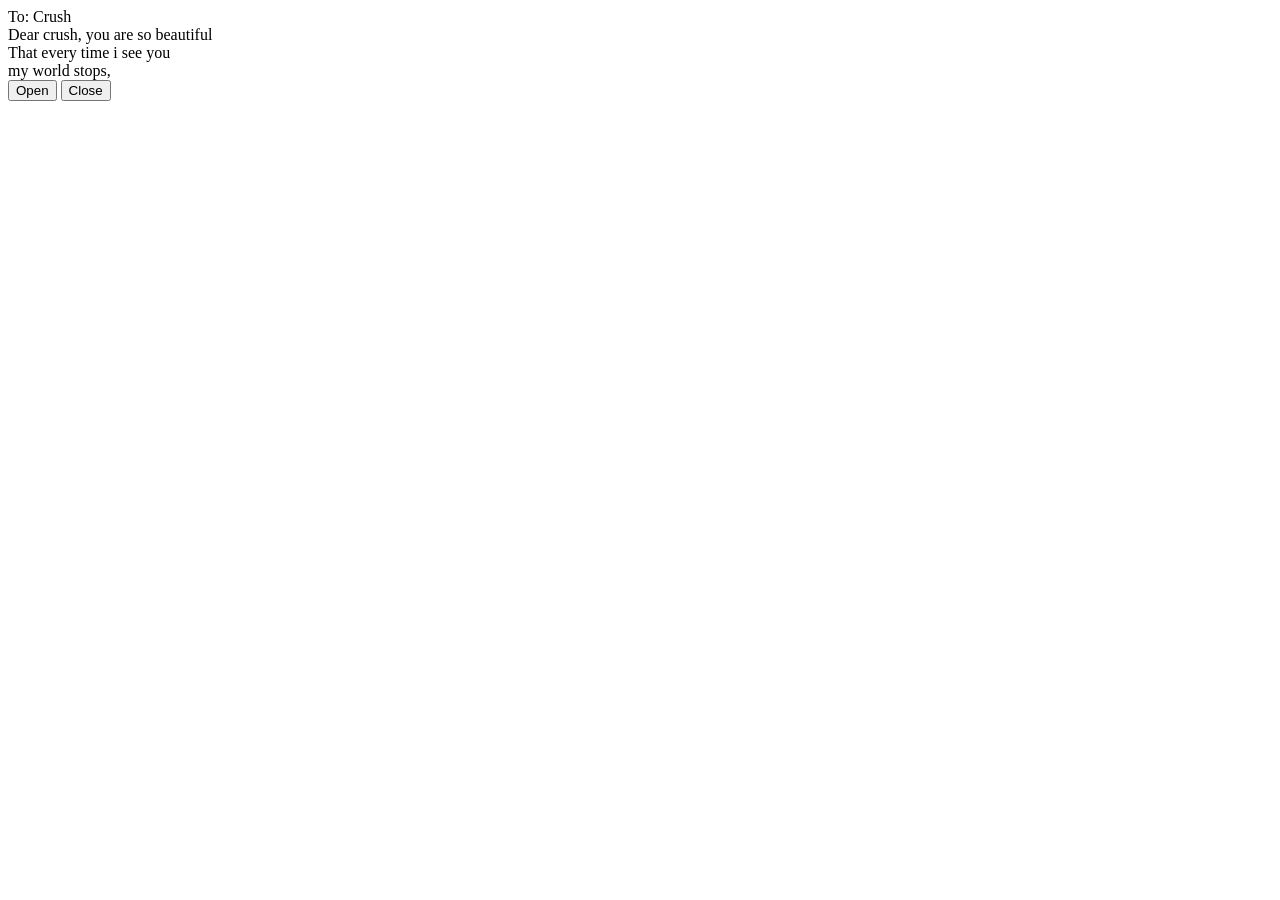
==== love letter 2.html @ 438b4870 "base" ====
<!DOCTYPE html>
<html lang="en">
  <head>
    <meta charset="UTF-8" />
    <title>Love letter for crush</title>
    <link rel="preconnect" href="https://fonts.googleapis.com" />
    <link rel="preconnect" href="https://fonts.gstatic.com" crossorigin />
    <link
      href="https://fonts.googleapis.com/css2?family=Dancing+Script:wght@400..700&display=swap"
      rel="stylesheet" />
    <link rel="stylesheet" href="love letter 2.css" />
  </head>
  <body>
    <!-- tiktok meowish -->
    <div class="envlope-wrapper">
      <div id="envelope" class="close">
        <div class="front flap"></div>
        <div class="front pocket"></div>
        <div class="letter">
          <div class="words line1">To: Crush</div>
          <div class="words line2">Dear crush, you are so beautiful</div>
          <div class="words line3">That every time i see you</div>
          <div class="words line4">my world stops,</div>
        </div>
        <div class="hearts">
          <div class="heart a1"></div>
          <div class="heart a2"></div>
          <div class="heart a3"></div>
        </div>
      </div>
    </div>
    <div class="reset">
      <button id="open">Open</button>
      <button id="reset">Close</button>
    </div>

    <script src="https://cdnjs.cloudflare.com/ajax/libs/jquery/3.5.1/jquery.min.js"></script>
    <script src="love letter 2.js"></script>
  </body>
</html>
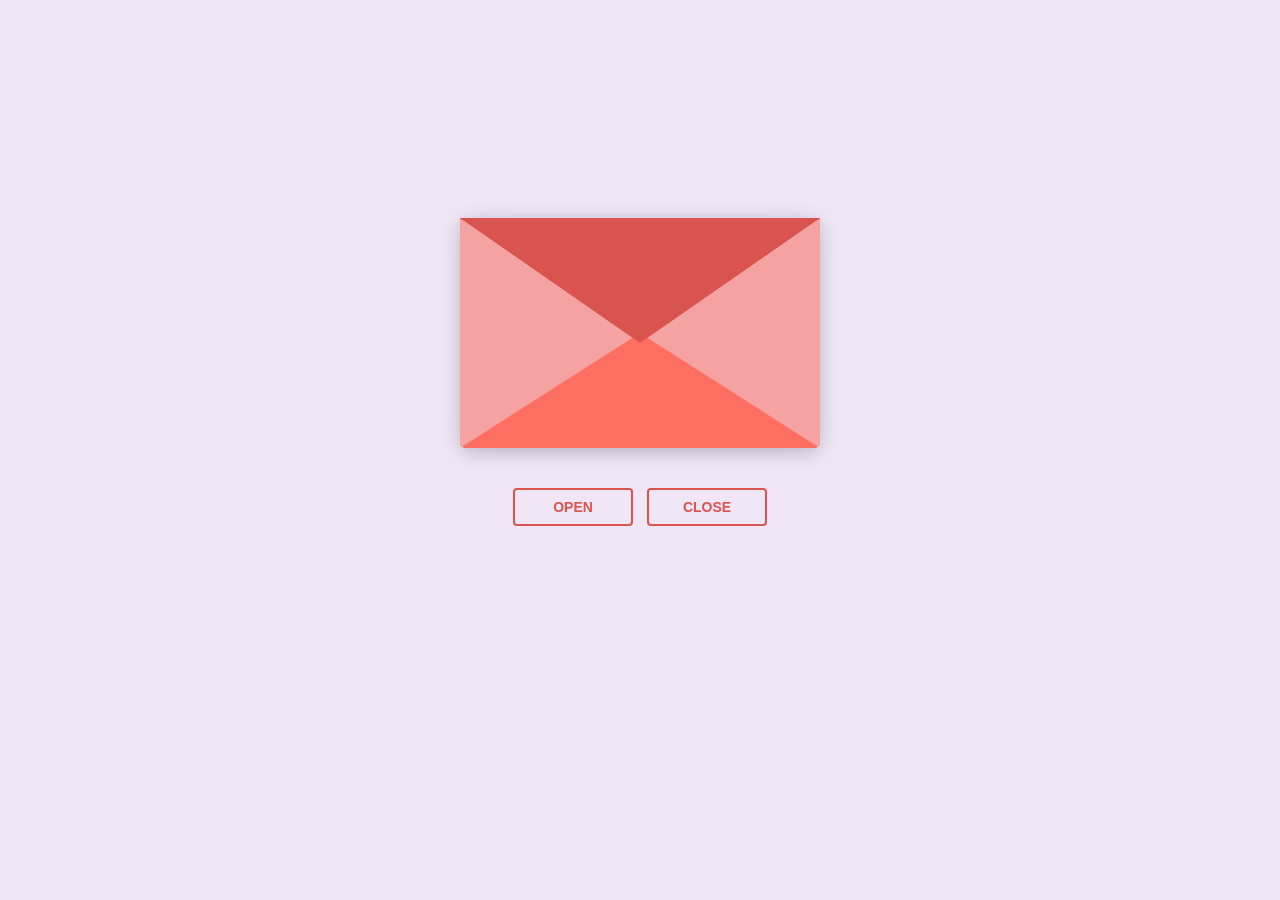
==== commit d7f8289e: "Update to birthday invite" ====
--- a/love letter 2.html
+++ b/love letter 2.html
@@ -2,7 +2,7 @@
 <html lang="en">
   <head>
     <meta charset="UTF-8" />
-    <title>Love letter for crush</title>
+    <title>Birthday party invitation</title>
     <link rel="preconnect" href="https://fonts.googleapis.com" />
     <link rel="preconnect" href="https://fonts.gstatic.com" crossorigin />
     <link
@@ -11,21 +11,20 @@
     <link rel="stylesheet" href="love letter 2.css" />
   </head>
   <body>
-    <!-- tiktok meowish -->
     <div class="envlope-wrapper">
       <div id="envelope" class="close">
         <div class="front flap"></div>
         <div class="front pocket"></div>
         <div class="letter">
-          <div class="words line1">To: Crush</div>
-          <div class="words line2">Dear crush, you are so beautiful</div>
-          <div class="words line3">That every time i see you</div>
-          <div class="words line4">my world stops,</div>
+          <div class="words line2">You're invited</div>
+          <div class="words line3">to celebrate my 30th birthday!</div>
         </div>
         <div class="hearts">
-          <div class="heart a1"></div>
-          <div class="heart a2"></div>
-          <div class="heart a3"></div>
+          <div class="confetti a1"></div>
+          <div class="confetti a2"></div>
+          <div class="confetti a3"></div>
+          <div class="confetti a4"></div>
+          <div class="confetti a5"></div>
         </div>
       </div>
     </div>
--- a/love letter 2.css
+++ b/love letter 2.css
@@ -0,0 +1,293 @@
+#envelope {
+  position: relative;
+  width: 360px;
+  height: 230px;
+  border-bottom-left-radius: 6px;
+  border-bottom-right-radius: 6px;
+  margin-left: auto;
+  margin-right: auto;
+  top: 210px;
+  background-color: #d9534f; /* Warm romantic red */
+  box-shadow: 0 4px 20px rgba(0, 0, 0, 0.2);
+}
+
+.front {
+  position: absolute;
+  width: 0;
+  height: 0;
+  z-index: 3;
+}
+
+.flap {
+  border-left: 180px solid transparent;
+  border-right: 180px solid transparent;
+  border-bottom: 105px solid transparent;
+  /* a little smaller */
+  border-top: 125px solid #d9534f; /* Same romantic red */
+  /* a little larger */
+  transform-origin: top;
+  pointer-events: none;
+}
+
+.pocket {
+  border-left: 180px solid #f5a3a2; /* Soft pinkish red for the pocket */
+  border-right: 180px solid #f5a3a2;
+  border-bottom: 115px solid #ff6f61; /* Lighter romantic red */
+  border-top: 115px solid transparent;
+  border-bottom-left-radius: 6px;
+  border-bottom-right-radius: 6px;
+}
+
+.letter {
+  position: relative;
+  background-color: #fff;
+  width: 90%;
+  margin-left: auto;
+  margin-right: auto;
+  height: 90%;
+  top: 5%;
+  border-radius: 6px;
+  box-shadow: 0 2px 26px rgba(0, 0, 0, 0.12);
+  font-family: "Dancing Script", cursive;
+}
+
+.letter:after {
+  content: "";
+  position: absolute;
+  top: 0;
+  bottom: 0;
+  left: 0;
+  right: 0;
+}
+
+.words {
+  position: absolute;
+  left: 10%;
+  width: 80%;
+  height: 14%;
+  background-color: transparent;
+}
+
+.words.line1 {
+  top: 10%;
+  font-size: 0.5rem;
+  width: 20%;
+  height: 7%;
+  font-size: 1rem;
+}
+
+.words.line2 {
+  top: 30%;
+  text-align: center;
+  font-size: 1.45rem;
+}
+
+.words.line3 {
+  top: 50%;
+  font-size: 1.45rem;
+  text-align: center;
+}
+
+.words.line4 {
+  top: 70%;
+  font-size: 1.45rem;
+  text-align: center;
+}
+
+.open .flap {
+  transform: rotateX(180deg);
+  transition: transform 0.4s ease, z-index 0.6s;
+  z-index: 1;
+}
+
+.close .flap {
+  transform: rotateX(0deg);
+  transition: transform 0.4s 0.6s ease, z-index 1s;
+  z-index: 5;
+}
+
+.close .letter {
+  transform: translateY(0px);
+  transition: transform 0.4s ease, z-index 1s;
+  z-index: 1;
+}
+
+.open .letter {
+  transform: translateY(-155px);
+  transition: transform 0.4s 0.6s ease, z-index 0.6s;
+  z-index: 2;
+}
+
+.hearts {
+  position: absolute;
+  top: 90px;
+  left: 0;
+  right: 0;
+  z-index: 2;
+}
+
+.confetti {
+  position: absolute;
+  bottom: 0;
+  width: 10px;
+  height: 22px;
+  border-radius: 2px;
+  pointer-events: none;
+}
+
+.confetti:nth-child(1) {
+  left: 20%;
+  background: #f4b942;
+  transform: rotate(18deg);
+}
+
+.confetti:nth-child(2) {
+  left: 55%;
+  background: #35a7a0;
+  transform: rotate(-22deg);
+}
+
+.confetti:nth-child(3) {
+  left: 10%;
+  background: #ed6a5a;
+  transform: rotate(35deg);
+}
+
+.confetti:nth-child(4) {
+  left: 72%;
+  background: #7b61a8;
+  transform: rotate(-12deg);
+}
+
+.confetti:nth-child(5) {
+  left: 38%;
+  background: #f28f3b;
+  transform: rotate(28deg);
+}
+
+.close .hearts .confetti {
+  opacity: 0;
+  -webkit-animation: none;
+  animation: none;
+}
+
+.confetti.a1 {
+  transform: scale(0.6);
+  opacity: 0;
+  -webkit-animation: slideUp 4s linear 1, sideSway 2s ease-in-out 4 alternate;
+  -moz-animation: slideUp 4s linear 1, sideSway 2s ease-in-out 4 alternate;
+  -webkit-animation-fill-mode: forwards;
+  animation-fill-mode: forwards;
+  -webkit-animation-delay: 0.7s;
+  animation-delay: 0.7s;
+}
+
+.confetti.a2 {
+  transform: scale(1);
+  opacity: 0;
+  -webkit-animation: slideUp 5s linear 1, sideSway 4s ease-in-out 2 alternate;
+  -moz-animation: slideUp 5s linear 1, sideSway 4s ease-in-out 2 alternate;
+  -webkit-animation-fill-mode: forwards;
+  animation-fill-mode: forwards;
+  -webkit-animation-delay: 0.7s;
+  animation-delay: 0.7s;
+}
+
+.confetti.a3 {
+  transform: scale(0.8);
+  opacity: 0;
+  -webkit-animation: slideUp 7s linear 1, sideSway 2s ease-in-out 6 alternate;
+  -moz-animation: slideUp 7s linear 1, sideSway 2s ease-in-out 6 alternate;
+  -webkit-animation-fill-mode: forwards;
+  animation-fill-mode: forwards;
+  -webkit-animation-delay: 0.7s;
+  animation-delay: 0.7s;
+}
+
+.confetti.a4,
+.confetti.a5 {
+  opacity: 0;
+  animation: slideUp 6s linear 1, sideSway 3s ease-in-out 4 alternate;
+  animation-fill-mode: forwards;
+  animation-delay: 0.7s;
+}
+
+@-webkit-keyframes slideUp {
+  0% {
+    top: 0;
+    opacity: 0;
+  }
+  5% {
+    opacity: 1;
+  }
+  100% {
+    top: -600px;
+    opacity: 0;
+  }
+}
+@keyframes slideUp {
+  0% {
+    top: 0;
+    opacity: 0;
+  }
+  5% {
+    opacity: 1;
+  }
+  100% {
+    top: -600px;
+    opacity: 0;
+  }
+}
+@-webkit-keyframes sideSway {
+  0% {
+    margin-left: 0px;
+  }
+  100% {
+    margin-left: 50px;
+  }
+}
+@keyframes sideSway {
+  0% {
+    margin-left: 0px;
+  }
+  100% {
+    margin-left: 50px;
+  }
+}
+body {
+  background-color: #f0e6f6; /* Soft lavender for a romantic, dreamy feel */
+}
+
+.envlope-wrapper {
+  height: 440px;
+}
+
+.reset {
+  text-align: center;
+  margin-top: 35px;
+}
+
+.reset button {
+  font-weight: 800;
+  font-style: normal;
+  transition: all 0.1s linear;
+  -webkit-appearance: none;
+  background-color: transparent;
+  border: solid 2px #d9534f;
+  border-radius: 4px;
+  color: #d9534f;
+  display: inline-block;
+  font-size: 14px;
+  text-transform: uppercase;
+  margin: 5px;
+  padding: 10px;
+  line-height: 1em;
+  text-decoration: none;
+  min-width: 120px;
+  cursor: pointer;
+}
+
+.reset button:hover {
+  background-color: #d9534f;
+  color: #fff;
+}
